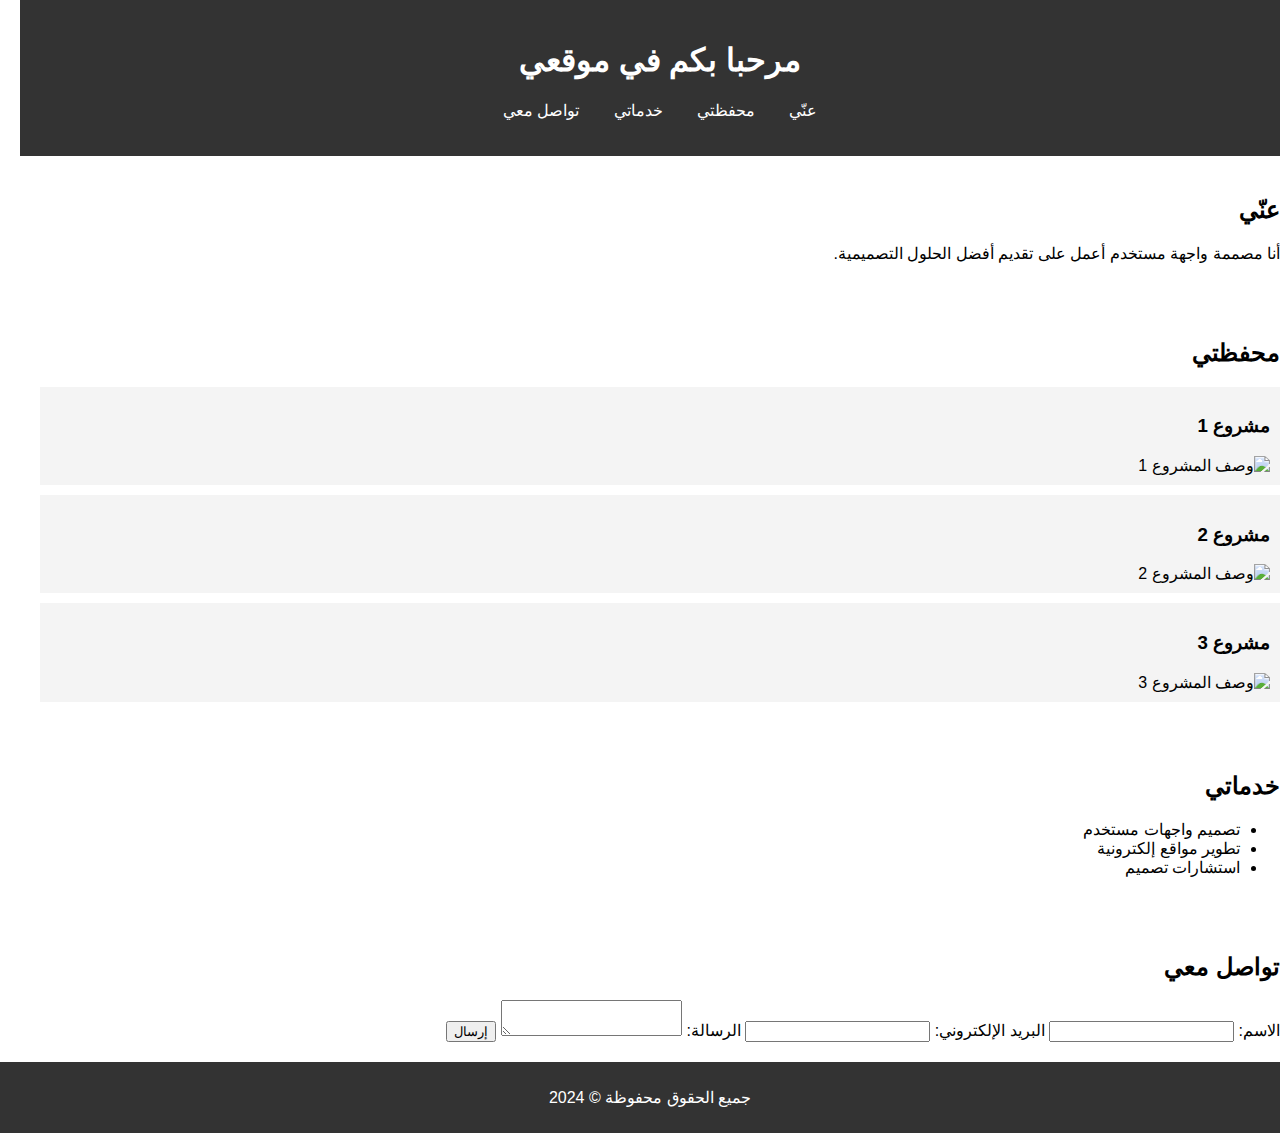
==== index.html @ 981ebf2f "Add files via upload" ====
<!DOCTYPE html>
<html lang="ar">
<head>
    <meta charset="UTF-8">
    <meta name="viewport" content="width=device-width, initial-scale=1.0">
    <title>موقعي الشخصي</title>
    <link rel="stylesheet" href="styles.css">
</head>
<body>
    <header>
        <h1>مرحبا بكم في موقعي</h1>
        <nav>
            <ul>
                <li><a href="#about">عنّي</a></li>
                <li><a href="#portfolio">محفظتي</a></li>
                <li><a href="#services">خدماتي</a></li>
                <li><a href="#contact">تواصل معي</a></li>
            </ul>
        </nav>
    </header>

    <section id="about">
        <h2>عنّي</h2>
        <p>أنا مصممة واجهة مستخدم أعمل على تقديم أفضل الحلول التصميمية.</p>
    </section>

    <section id="portfolio">
        <h2>محفظتي</h2>
        <div class="portfolio-item">
            <h3>مشروع 1</h3>
            <img src="path/to/your/image1.jpg" alt="وصف المشروع 1">
        </div>
        <div class="portfolio-item">
            <h3>مشروع 2</h3>
            <img src="path/to/your/image2.jpg" alt="وصف المشروع 2">
        </div>
        <div class="portfolio-item">
            <h3>مشروع 3</h3>
            <img src="path/to/your/image3.jpg" alt="وصف المشروع 3">
        </div>
    </section>

    <section id="services">
        <h2>خدماتي</h2>
        <ul>
            <li>تصميم واجهات مستخدم</li>
            <li>تطوير مواقع إلكترونية</li>
            <li>استشارات تصميم</li>
        </ul>
    </section>

    <section id="contact">
        <h2>تواصل معي</h2>
        <form>
            <label for="name">الاسم:</label>
            <input type="text" id="name" required>
            <label for="email">البريد الإلكتروني:</label>
            <input type="email" id="email" required>
            <label for="message">الرسالة:</label>
            <textarea id="message" required></textarea>
            <button type="submit">إرسال</button>
        </form>
    </section>

    <footer>
        <p>جميع الحقوق محفوظة © 2024</p>
    </footer>

    <script src="script.js"></script>
</body>
</html>
---- styles.css ----
body {
    font-family: Arial, sans-serif;
    direction: rtl;
    margin: 0;
    padding: 0;
}

header {
    background-color: #333;
    color: white;
    padding: 20px;
    text-align: center;
}

nav ul {
    list-style-type: none;
    padding: 0;
}

nav ul li {
    display: inline;
    margin: 0 15px;
}

nav ul li a {
    color: white;
    text-decoration: none;
}

section {
    padding: 20px;
}

.portfolio-item {
    background-color: #f4f4f4;
    margin: 10px 0;
    padding: 10px;
}

footer {
    text-align: center;
    padding: 10px;
    background-color: #333;
    color: white;
    position: relative;
    bottom: 0;
    width: 100%;
}
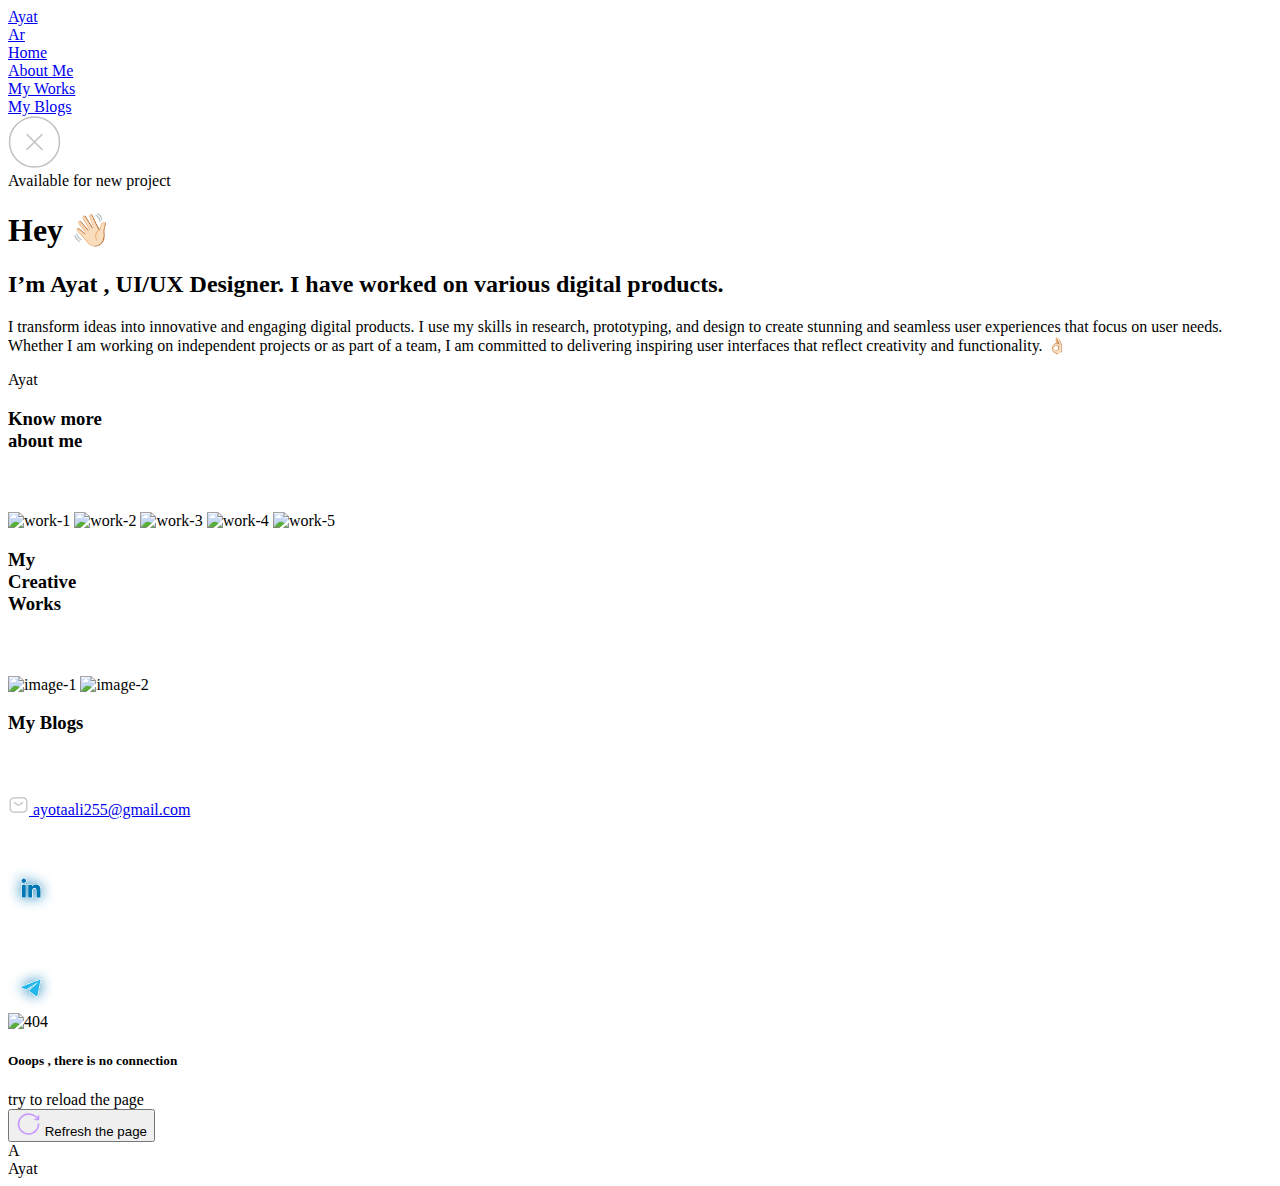
==== commit 4b5252e6: "Update index.html" ====
--- a/index.html
+++ b/index.html
@@ -1,71 +1,339 @@
 <!DOCTYPE html>
-<html lang="ar">
-<head>
-    <meta charset="UTF-8">
-    <meta name="viewport" content="width=device-width, initial-scale=1.0">
-    <title>موقعي الشخصي</title>
-    <link rel="stylesheet" href="styles.css">
+<html lang="en" direction="ltr"><head>
+    <meta charset="utf-8">
+    <meta name="viewport" content="width=device-width, initial-scale=1">
+
+    <title>Ayat Ali | Portfolio</title>
+<link rel="icon" href="https://ayatali.com/ayat/assets/svgs/logo.svg">
+<link rel="apple-touch-icon" href="https://ayatali.com/ayat/assets/svgs/logo.svg">
+<meta name="theme-color" content="#ffffff">
+<meta name="viewport" content="width=device-width, initial-scale=1.0">
+<meta name="description" content="I transform ideas into innovative and engaging digital products. I use my skills in research, prototyping, and design to create stunning and seamless user experiences that focus on user needs. Whether I am working on independent projects or as part of a team, I am committed to delivering inspiring user interfaces that reflect creativity and functionality. 👌🏻">
+<meta name="keywords" content="">
+<meta name="revisit-after" content="1 days">
+<meta name="distribution" content="Ayat Ali">
+<meta property="og:title" content="I’m Ayat , UI/UX Designer. I have worked on various digital products.">
+<meta property="og:type" content="website">
+<meta property="og:url" content="https://ayatali.com/">
+<meta property="og:image" content="https://ayatali.com/ayat/assets/svgs/logo.svg">
+<meta property="og:site_name" content="Ayat Ali">
+<meta property="og:description" content="I transform ideas into innovative and engaging digital products. I use my skills in research, prototyping, and design to create stunning and seamless user experiences that focus on user needs. Whether I am working on independent projects or as part of a team, I am committed to delivering inspiring user interfaces that reflect creativity and functionality. 👌🏻"> 
+    <link rel="stylesheet" href="https://ayatali.com/ayat/assets/css/style.css?v=1.0.2">
+    <link rel="stylesheet" href="https://ayatali.com/ayat/assets/css/landing.css?v=1.0.1 ">
+    <!-- Fonts -->
+
+
 </head>
-<body>
-    <header>
-        <h1>مرحبا بكم في موقعي</h1>
-        <nav>
-            <ul>
-                <li><a href="#about">عنّي</a></li>
-                <li><a href="#portfolio">محفظتي</a></li>
-                <li><a href="#services">خدماتي</a></li>
-                <li><a href="#contact">تواصل معي</a></li>
-            </ul>
-        </nav>
-    </header>
-
-    <section id="about">
-        <h2>عنّي</h2>
-        <p>أنا مصممة واجهة مستخدم أعمل على تقديم أفضل الحلول التصميمية.</p>
-    </section>
-
-    <section id="portfolio">
-        <h2>محفظتي</h2>
-        <div class="portfolio-item">
-            <h3>مشروع 1</h3>
-            <img src="path/to/your/image1.jpg" alt="وصف المشروع 1">
-        </div>
-        <div class="portfolio-item">
-            <h3>مشروع 2</h3>
-            <img src="path/to/your/image2.jpg" alt="وصف المشروع 2">
-        </div>
-        <div class="portfolio-item">
-            <h3>مشروع 3</h3>
-            <img src="path/to/your/image3.jpg" alt="وصف المشروع 3">
-        </div>
-    </section>
-
-    <section id="services">
-        <h2>خدماتي</h2>
-        <ul>
-            <li>تصميم واجهات مستخدم</li>
-            <li>تطوير مواقع إلكترونية</li>
-            <li>استشارات تصميم</li>
-        </ul>
-    </section>
-
-    <section id="contact">
-        <h2>تواصل معي</h2>
-        <form>
-            <label for="name">الاسم:</label>
-            <input type="text" id="name" required>
-            <label for="email">البريد الإلكتروني:</label>
-            <input type="email" id="email" required>
-            <label for="message">الرسالة:</label>
-            <textarea id="message" required></textarea>
-            <button type="submit">إرسال</button>
-        </form>
-    </section>
-
-    <footer>
-        <p>جميع الحقوق محفوظة © 2024</p>
-    </footer>
-
-    <script src="script.js"></script>
-</body>
+
+<body id="ayat" cz-shortcut-listen="true">
+
+    <div id="main-content" class="main-content">
+
+        <header>
+    <div class="header-content">
+        <a class="logo" href="https://ayatali.com">Ayat</a>
+        <div class="header-actions">
+            <a href="https://ayatali.com/lang/ar" class="lang">Ar</a>
+                        </div>
+    </div>
+  
+ 
+</header>
+<div class="header-menu" id="header-menu">
+    <div class="header-menu-content">
+        <a href="https://ayatali.com" class="lang">Home</a>
+        <div class="menu-divider"></div>
+        <a href="https://ayatali.com/about" class="lang">About Me</a>
+        <div class="menu-divider"></div>
+        <a href="https://ayatali.com/portfolio" class="lang">My Works</a>
+        <div class="menu-divider"></div>
+        <a href="https://ayatali.com/blog" class="lang">My Blogs</a>
+    </div>
+    <a href="#" aria-label="close-menu" onclick="toggleMenuButton()" class="close-menu">
+        <svg width="53" height="52" viewBox="0 0 53 52" fill="none" xmlns="http://www.w3.org/2000/svg">
+            <path d="M19 33.5L26.5 26M26.5 26L34 18.5M26.5 26L19 18.5M26.5 26L34 33.5M51.5 26C51.5 39.8071 40.3071 51 26.5 51C12.6929 51 1.5 39.8071 1.5 26C1.5 12.1929 12.6929 1 26.5 1C40.3071 1 51.5 12.1929 51.5 26Z" stroke="#C1C1C1" stroke-width="1.5" stroke-linecap="round" stroke-linejoin="round"></path>
+        </svg>
+    </a>
+</div>
+
+<div id="loading-screen" style="display: none;">
+    <div class="loader"><svg width="454" height="336" viewBox="0 0 454 336" fill="none" xmlns="http://www.w3.org/2000/svg">
+        <g filter="url(#filter0_dd_427_773)">
+        <path d="M68.9453 216.324C67.3698 218.115 65.7943 218.974 64.2188 218.902C62.7148 218.759 61.4974 218.079 60.5664 216.861C59.707 215.644 59.4564 214.319 59.8145 212.887C60.0293 211.956 60.4232 211.204 60.9961 210.631C61.6406 209.986 62.7148 209.234 64.2188 208.375C64.9349 208.017 66.403 207.158 68.623 205.797C70.9147 204.436 73.457 202.932 76.25 201.285L85.918 195.377L89.6777 187.857C101.351 164.439 115.745 141.809 132.861 119.967C150.049 98.1243 166.699 81.2233 182.812 69.2637C191.263 63.0332 197.493 60.1328 201.504 60.5625C205.729 60.7057 208.057 63.2122 208.486 68.082C208.916 72.8802 207.555 80.7936 204.404 91.8223C203.831 93.8275 202.972 96.5488 201.826 99.9863C200.752 103.424 199.105 108.437 196.885 115.025C194.736 121.614 191.729 130.637 187.861 142.096C186.357 146.679 185.068 150.618 183.994 153.912C182.92 157.135 182.383 158.818 182.383 158.961C182.383 159.176 182.526 159.319 182.812 159.391C183.171 159.391 183.815 159.319 184.746 159.176C185.534 159.104 186.859 159.033 188.721 158.961C190.654 158.889 192.66 158.854 194.736 158.854C200.107 158.854 204.261 159.247 207.197 160.035C210.205 160.751 212.604 161.969 214.395 163.688C215.54 164.69 216.436 165.908 217.08 167.34C217.725 168.772 218.262 170.706 218.691 173.141C219.121 175.289 219.229 176.972 219.014 178.189C218.799 179.335 218.19 180.302 217.188 181.09C215.898 182.092 214.538 182.415 213.105 182.057C211.673 181.699 210.599 180.839 209.883 179.479C209.453 178.619 209.274 177.724 209.346 176.793C209.489 175.79 209.883 174.609 210.527 173.248C212.962 168.092 210.062 164.833 201.826 163.473C199.606 163.115 196.956 162.936 193.877 162.936C190.869 162.864 187.897 163.007 184.961 163.365C183.815 163.437 182.848 163.544 182.061 163.688C181.273 163.831 180.843 163.902 180.771 163.902C180.628 164.189 180.055 165.943 179.053 169.166C178.122 172.317 177.048 176.077 175.83 180.445C174.613 184.742 173.503 188.681 172.5 192.262C167.487 210.81 164.551 224.345 163.691 232.867C163.62 233.87 163.584 234.622 163.584 235.123C163.584 235.624 163.62 235.947 163.691 236.09C163.763 236.233 163.942 236.305 164.229 236.305C164.873 236.305 165.625 236.627 166.484 237.271C167.344 237.916 167.988 238.632 168.418 239.42C169.206 241.497 168.812 243.251 167.236 244.684C165.661 246.188 163.656 246.617 161.221 245.973C159.144 245.185 157.855 243.538 157.354 241.031C157.067 238.167 158.249 231.005 160.898 219.547C163.62 208.017 167.451 194.052 172.393 177.652C173.467 174.072 174.326 171.064 174.971 168.629C175.687 166.194 176.009 164.905 175.938 164.762C175.866 164.69 175.508 164.726 174.863 164.869C174.29 164.941 173.574 165.048 172.715 165.191C153.092 169.488 132.253 177.402 110.195 188.932C107.474 190.364 104.645 191.939 101.709 193.658C98.7728 195.305 96.2305 196.773 94.082 198.062C92.0052 199.352 90.7878 200.175 90.4297 200.533C89.7135 201.393 88.6035 203.827 87.0996 207.838C85.6673 211.777 84.1276 216.324 82.4805 221.48C80.8333 226.565 79.4727 231.256 78.3984 235.553C76.5365 243.001 75.1042 249.84 74.1016 256.07C73.1706 262.301 72.8841 266.526 73.2422 268.746C73.6719 271.324 72.9915 273.222 71.2012 274.439C69.4824 275.657 67.6921 275.729 65.8301 274.654C64.6126 273.867 63.9323 272.577 63.7891 270.787C63.6458 269.068 63.9323 266.132 64.6484 261.979C68.0859 244.505 72.9199 227.711 79.1504 211.598C79.6517 210.38 80.0456 209.342 80.332 208.482C80.6185 207.623 80.7259 207.158 80.6543 207.086C80.5111 207.014 79.9023 207.372 78.8281 208.16C77.8255 208.876 76.6081 209.771 75.1758 210.846C73.8151 211.92 72.526 212.994 71.3086 214.068C70.1628 215.071 69.375 215.823 68.9453 216.324ZM107.725 165.729C106.794 167.304 105.612 169.417 104.18 172.066C102.747 174.645 101.315 177.294 99.8828 180.016C98.4505 182.737 97.2331 185.1 96.2305 187.105C95.2279 189.039 94.7266 190.113 94.7266 190.328C94.7266 190.4 95.765 189.934 97.8418 188.932C99.9186 187.929 102.461 186.676 105.469 185.172C108.62 183.668 111.914 182.128 115.352 180.553C118.789 178.906 121.618 177.581 123.838 176.578C141.527 169.059 157.676 163.938 172.285 161.217C173.646 160.93 174.792 160.68 175.723 160.465C176.725 160.178 177.298 159.999 177.441 159.928C177.656 159.57 178.766 156.454 180.771 150.582C182.777 144.71 185.104 137.835 187.754 129.957C190.475 122.079 192.91 114.918 195.059 108.473C203.079 84.3385 206.051 70.3379 203.975 66.4707C202.113 62.5319 195.202 65.1816 183.242 74.4199C170.137 84.5892 155.921 99.127 140.596 118.033C127.92 133.788 116.963 149.687 107.725 165.729ZM207.197 249.84C206.696 249.84 206.195 249.732 205.693 249.518C204.261 248.873 203.545 247.548 203.545 245.543C203.545 243.824 204.082 241.604 205.156 238.883C209.453 228.642 219.3 215.895 234.697 200.641L241.68 193.766C250.846 175.074 255.43 165.442 255.43 164.869V164.762L254.463 165.299C249.163 169.094 239.854 177.688 226.533 191.08C218.083 199.531 213.356 204.042 212.354 204.615C211.279 205.045 210.348 205.26 209.561 205.26C207.412 205.26 206.338 203.72 206.338 200.641C206.338 197.776 207.734 192.727 210.527 185.494C211.53 183.131 212.031 181.591 212.031 180.875C212.031 180.445 211.96 179.98 211.816 179.479C211.673 178.977 211.602 178.404 211.602 177.76C211.602 174.895 213.213 171.708 216.436 168.199C218.942 165.549 221.019 164.225 222.666 164.225C223.454 164.225 224.17 164.475 224.814 164.977C225.889 165.764 226.426 166.874 226.426 168.307C226.426 169.166 225.853 170.885 224.707 173.463C222.773 177.975 220.804 180.768 218.799 181.842C216.794 182.63 214.538 186.926 212.031 194.732C211.1 197.454 210.635 199.28 210.635 200.211C210.635 200.283 210.706 200.318 210.85 200.318C211.279 200.318 212.604 199.316 214.824 197.311C216.973 195.234 220.589 191.653 225.674 186.568C244.437 168.02 255.251 158.746 258.115 158.746C258.617 158.746 259.118 159.068 259.619 159.713C260.192 160.357 260.479 160.93 260.479 161.432C260.479 163.222 258.33 168.557 254.033 177.438C251.097 183.31 249.629 186.425 249.629 186.783C249.987 186.783 251.169 185.995 253.174 184.42C255.68 182.63 258.115 180.947 260.479 179.371C263.2 177.652 265.312 176.256 266.816 175.182C269.251 173.463 270.827 171.887 271.543 170.455C272.259 169.023 272.939 167.984 273.584 167.34C274.229 166.624 275.16 166.266 276.377 166.266C277.666 166.266 278.704 166.695 279.492 167.555C280.352 168.342 280.781 169.238 280.781 170.24C280.781 171.386 280.029 172.46 278.525 173.463C277.38 174.251 276.413 174.645 275.625 174.645C274.837 174.645 272.939 175.54 269.932 177.33C263.2 181.34 254.893 187.464 245.01 195.699C238.063 208.232 232.262 218.186 227.607 225.562C218.942 238.954 212.962 246.796 209.668 249.088C208.809 249.589 207.985 249.84 207.197 249.84ZM208.379 244.469L209.668 243.18C210.885 242.177 212.497 240.208 214.502 237.271C218.226 232.473 222.702 225.921 227.93 217.613C232.083 211.096 234.16 207.551 234.16 206.979L234.053 206.871C233.766 206.871 232.585 208.089 230.508 210.523C217.76 225.133 210.384 236.448 208.379 244.469ZM297.432 195.484C296.071 195.484 295.033 195.305 294.316 194.947C291.309 193.372 289.805 190.328 289.805 185.816C289.805 182.522 290.521 178.261 291.953 173.033V172.926C291.953 172.854 291.917 172.818 291.846 172.818C291.702 172.818 290.306 174 287.656 176.363C281.569 181.806 276.914 184.527 273.691 184.527C271.829 184.527 270.469 183.561 269.609 181.627C269.251 180.624 269.072 179.55 269.072 178.404C269.072 175.325 270.54 171.816 273.477 167.877C278.919 161.646 284.577 158.531 290.449 158.531C294.173 158.531 296.966 159.928 298.828 162.721C299.115 163.15 299.258 163.795 299.258 164.654C299.258 167.089 298.828 168.844 297.969 169.918C297.109 170.992 296.322 172.675 295.605 174.967C294.173 179.622 293.457 183.382 293.457 186.246C293.457 188.18 293.958 189.719 294.961 190.865C295.677 191.725 296.536 192.154 297.539 192.154C300.905 192.154 306.956 188.717 315.693 181.842C318.916 179.264 321.172 177.151 322.461 175.504C323.75 173.785 324.395 172.102 324.395 170.455C324.395 168.736 324.824 167.555 325.684 166.91C326.543 166.266 327.367 165.943 328.154 165.943C329.515 165.943 330.482 166.624 331.055 167.984C331.341 168.844 331.484 169.667 331.484 170.455C331.484 172.818 330.768 174.43 329.336 175.289C328.691 175.576 326.973 176.936 324.18 179.371C319.74 183.238 315.407 186.64 311.182 189.576C306.956 192.441 303.734 194.195 301.514 194.84C300.225 195.27 298.864 195.484 297.432 195.484ZM273.799 180.445C275.374 180.445 278.275 178.583 282.5 174.859C286.152 171.637 288.301 169.309 288.945 167.877C289.16 167.376 289.268 166.66 289.268 165.729C289.268 164.439 288.623 163.795 287.334 163.795C286.117 163.795 284.505 164.439 282.5 165.729C278.418 168.378 275.589 171.529 274.014 175.182C273.226 176.972 272.832 178.333 272.832 179.264C272.832 180.051 273.154 180.445 273.799 180.445ZM307.744 249.625C307.028 249.625 306.276 249.374 305.488 248.873C304.629 248.372 304.056 247.799 303.77 247.154C303.483 246.51 303.34 245.507 303.34 244.146C303.34 242.786 303.77 239.885 304.629 235.445C305.488 231.077 306.383 227.245 307.314 223.951L308.174 221.158C310.967 210.416 314.404 199.244 318.486 187.643C319.704 184.348 320.312 182.379 320.312 181.734C321.029 178.512 323.392 172.317 327.402 163.15L332.451 150.797C334.17 146.572 335.029 144.244 335.029 143.814C335.029 143.671 334.886 143.6 334.6 143.6C334.17 143.6 333.167 143.779 331.592 144.137C327.725 144.924 323.32 145.999 318.379 147.359C313.438 148.72 310.322 149.902 309.033 150.904C308.317 151.406 307.959 152.05 307.959 152.838C307.959 153.626 307.601 154.413 306.885 155.201C305.739 156.49 304.378 157.135 302.803 157.135C301.8 157.135 300.798 156.741 299.795 155.953C298.792 155.165 298.291 153.912 298.291 152.193C298.291 148.899 301.012 146.393 306.455 144.674C311.396 142.955 319.382 140.986 330.41 138.766C335.208 137.763 337.822 137.154 338.252 136.939C339.684 134.075 340.83 131.676 341.689 129.742C344.84 123.082 347.096 119.179 348.457 118.033C349.245 117.389 350.14 117.066 351.143 117.066C353.792 117.066 355.117 118.678 355.117 121.9L354.902 124.156C354.186 128.668 352.145 131.067 348.779 131.354C347.992 131.425 347.383 131.604 346.953 131.891C346.595 132.177 346.201 132.75 345.771 133.609C345.485 134.182 345.27 134.648 345.127 135.006C344.984 135.292 344.912 135.507 344.912 135.65C344.912 135.722 345.02 135.758 345.234 135.758C346.309 135.758 348.851 135.436 352.861 134.791L361.025 133.609C363.818 133.251 370.479 132.786 381.006 132.213C384.515 131.998 387.236 131.891 389.17 131.891C389.743 131.891 390.244 131.926 390.674 131.998C391.175 132.07 391.605 132.213 391.963 132.428C392.751 132.857 393.395 133.502 393.896 134.361C394.469 135.149 394.756 135.901 394.756 136.617C394.756 138.264 394.183 139.553 393.037 140.484C391.963 141.415 390.566 141.881 388.848 141.881C387.845 141.881 386.914 141.702 386.055 141.344C381.257 140.27 375.957 139.732 370.156 139.732C365.286 139.732 359.056 140.162 351.465 141.021C345.091 141.809 341.689 142.418 341.26 142.848C340.544 143.707 338.753 147.503 335.889 154.234L333.418 160.143C332.415 162.291 331.484 164.69 330.625 167.34C329.049 171.637 327.76 175.003 326.758 177.438C322.533 188.896 319.059 199.745 316.338 209.986C313.044 222.161 311.396 231.22 311.396 237.164C311.396 238.596 311.647 239.957 312.148 241.246C312.65 242.535 312.9 243.681 312.9 244.684C312.9 245.471 312.614 246.295 312.041 247.154C311.396 248.085 310.68 248.73 309.893 249.088C309.033 249.446 308.317 249.625 307.744 249.625Z" fill="#C395FF"></path>
+        </g>
+        <defs>
+        <filter id="filter0_dd_427_773" x="0.277344" y="0.917969" width="453.479" height="334.348" filterUnits="userSpaceOnUse" color-interpolation-filters="sRGB">
+        <feFlood flood-opacity="0" result="BackgroundImageFix"></feFlood>
+        <feColorMatrix in="SourceAlpha" type="matrix" values="0 0 0 0 0 0 0 0 0 0 0 0 0 0 0 0 0 0 127 0" result="hardAlpha"></feColorMatrix>
+        <feOffset></feOffset>
+        <feGaussianBlur stdDeviation="2.75"></feGaussianBlur>
+        <feComposite in2="hardAlpha" operator="out"></feComposite>
+        <feColorMatrix type="matrix" values="0 0 0 0 0.753304 0 0 0 0 0.560237 0 0 0 0 1 0 0 0 1 0"></feColorMatrix>
+        <feBlend mode="normal" in2="BackgroundImageFix" result="effect1_dropShadow_427_773"></feBlend>
+        <feColorMatrix in="SourceAlpha" type="matrix" values="0 0 0 0 0 0 0 0 0 0 0 0 0 0 0 0 0 0 127 0" result="hardAlpha"></feColorMatrix>
+        <feOffset></feOffset>
+        <feGaussianBlur stdDeviation="29.5"></feGaussianBlur>
+        <feComposite in2="hardAlpha" operator="out"></feComposite>
+        <feColorMatrix type="matrix" values="0 0 0 0 0.753304 0 0 0 0 0.560237 0 0 0 0 1 0 0 0 1 0"></feColorMatrix>
+        <feBlend mode="normal" in2="effect1_dropShadow_427_773" result="effect2_dropShadow_427_773"></feBlend>
+        <feBlend mode="normal" in="SourceGraphic" in2="effect2_dropShadow_427_773" result="shape"></feBlend>
+        </filter>
+        </defs>
+        </svg>
+        </div>
+</div>
+
+        <main class="loaded-content">
+
+            <div class="main-grid">
+                <div class="hero">
+                    <span class="badge">
+                        <span class="badge-ellipse"></span> <span> Available for new project </span>
+                    </span>
+                    <div class="hero-content">
+                        <div>
+                            <h1> Hey 👋🏻</h1>
+                            <h2> I’m Ayat , UI/UX Designer. I have worked on various digital products.</h2>
+                        </div>
+                        <p>I transform ideas into innovative and engaging digital products. I use my skills in research, prototyping, and design to create stunning and seamless user experiences that focus on user needs. Whether I am working on independent projects or as part of a team, I am committed to delivering inspiring user interfaces that reflect creativity and functionality. 👌🏻</p>
+                    </div>
+
+                </div>
+                <div class="about" onclick="about()">
+                      <div>
+                        <p>Ayat</p>
+                      </div>
+                    <div class="about-content">
+                        <h3> Know more <br>  about me </h3>
+                        <svg width="37" height="38" viewBox="0 0 37 38" fill="none" xmlns="http://www.w3.org/2000/svg">
+                            <path fill-rule="evenodd" clip-rule="evenodd" d="M2.37344 19C2.37344 9.59965 9.54894 1.97917 18.4004 1.97917C27.2518 1.97917 34.4273 9.59965 34.4273 19C34.4273 28.4003 27.2518 36.0208 18.4004 36.0208C9.54894 36.0208 2.37344 28.4003 2.37344 19ZM20.4373 13.7359C20.1533 13.4343 19.6786 13.42 19.3771 13.704C19.0755 13.9879 19.0612 14.4626 19.3452 14.7641L22.6275 18.25H12.4369C12.0226 18.25 11.6869 18.5858 11.6869 19C11.6869 19.4142 12.0226 19.75 12.4369 19.75H22.6275L19.3452 23.2359C19.0612 23.5374 19.0755 24.0121 19.3771 24.296C19.6786 24.58 20.1533 24.5657 20.4373 24.2641L24.9099 19.5141C25.1819 19.2253 25.1819 18.7747 24.9099 18.4859L20.4373 13.7359Z" fill="white"></path>
+                        </svg>
+
+                    </div>
+
+
+                </div>
+
+                <div class="portfolio" onclick="portfolio()">
+                    <div class="portfolio-images">
+                        <img class="work-1" alt="work-1" loading="lazy" src="https://ayatali.com/ayat/assets/imgs/work1.webp">
+                        <img class="work-2" alt="work-2" loading="lazy" src="https://ayatali.com/ayat/assets/imgs/work2.webp">
+                        <img class="work-3" alt="work-3" loading="lazy" src="https://ayatali.com/ayat/assets/imgs/work3.webp">
+                        <img class="work-4" alt="work-4" loading="lazy" src="https://ayatali.com/ayat/assets/imgs/work4.webp">
+                        <img class="work-5" alt="work-5" loading="lazy" src="https://ayatali.com/ayat/assets/imgs/work5.webp">
+
+
+                    </div>
+                    <div class="portfolio-content">
+                        <h3> My<br> Creative<br> Works </h3>
+                        <svg width="37" height="38" viewBox="0 0 37 38" fill="none" xmlns="http://www.w3.org/2000/svg">
+                            <path fill-rule="evenodd" clip-rule="evenodd" d="M2.37344 19C2.37344 9.59965 9.54894 1.97917 18.4004 1.97917C27.2518 1.97917 34.4273 9.59965 34.4273 19C34.4273 28.4003 27.2518 36.0208 18.4004 36.0208C9.54894 36.0208 2.37344 28.4003 2.37344 19ZM20.4373 13.7359C20.1533 13.4343 19.6786 13.42 19.3771 13.704C19.0755 13.9879 19.0612 14.4626 19.3452 14.7641L22.6275 18.25H12.4369C12.0226 18.25 11.6869 18.5858 11.6869 19C11.6869 19.4142 12.0226 19.75 12.4369 19.75H22.6275L19.3452 23.2359C19.0612 23.5374 19.0755 24.0121 19.3771 24.296C19.6786 24.58 20.1533 24.5657 20.4373 24.2641L24.9099 19.5141C25.1819 19.2253 25.1819 18.7747 24.9099 18.4859L20.4373 13.7359Z" fill="white"></path>
+                        </svg>
+
+                        
+
+                    </div>
+
+                </div>
+                <div class="blog" onclick="blog()">
+                    <div class="image-container">
+                        <img class="image-1" loading="lazy" alt="image-1" src="https://ayatali.com/ayat/assets/imgs/lamb.webp">
+                        <img class="image-2" loading="lazy" alt="image-2" src="https://ayatali.com/ayat/assets/imgs/lamb.webp">
+
+                    </div>
+                    <div class="blog-content">
+                        <h3> My Blogs </h3>
+                        <svg width="37" height="38" viewBox="0 0 37 38" fill="none" xmlns="http://www.w3.org/2000/svg">
+                            <path fill-rule="evenodd" clip-rule="evenodd" d="M2.37344 19C2.37344 9.59965 9.54894 1.97917 18.4004 1.97917C27.2518 1.97917 34.4273 9.59965 34.4273 19C34.4273 28.4003 27.2518 36.0208 18.4004 36.0208C9.54894 36.0208 2.37344 28.4003 2.37344 19ZM20.4373 13.7359C20.1533 13.4343 19.6786 13.42 19.3771 13.704C19.0755 13.9879 19.0612 14.4626 19.3452 14.7641L22.6275 18.25H12.4369C12.0226 18.25 11.6869 18.5858 11.6869 19C11.6869 19.4142 12.0226 19.75 12.4369 19.75H22.6275L19.3452 23.2359C19.0612 23.5374 19.0755 24.0121 19.3771 24.296C19.6786 24.58 20.1533 24.5657 20.4373 24.2641L24.9099 19.5141C25.1819 19.2253 25.1819 18.7747 24.9099 18.4859L20.4373 13.7359Z" fill="white"></path>
+                        </svg>
+                    </div>
+                </div>
+
+
+            </div>
+        </main>
+        <footer class="footer-content loaded-content">
+    <div class="footer-content">
+       <div class="social-email">
+        <div class=" social email">
+            <a href="mailto:ayotaali255@gmail.com" aria-label="let's chat" target="_blank">
+                <svg width="21" height="20" viewBox="0 0 21 20" fill="none" xmlns="http://www.w3.org/2000/svg">
+                    <mask id="path-1-inside-1_260_80" fill="white">
+                        <path d="M14.6667 17.7083H6.33334C3.29167 17.7083 1.54167 15.9583 1.54167 12.9167V7.08332C1.54167 4.04166 3.29167 2.29166 6.33334 2.29166H14.6667C17.7083 2.29166 19.4583 4.04166 19.4583 7.08332V12.9167C19.4583 15.9583 17.7083 17.7083 14.6667 17.7083ZM6.33334 3.54166C3.95001 3.54166 2.79167 4.69999 2.79167 7.08332V12.9167C2.79167 15.3 3.95001 16.4583 6.33334 16.4583H14.6667C17.05 16.4583 18.2083 15.3 18.2083 12.9167V7.08332C18.2083 4.69999 17.05 3.54166 14.6667 3.54166H6.33334Z"></path>
+                    </mask>
+                    <path d="M14.6667 16.4083H6.33334V19.0083H14.6667V16.4083ZM6.33334 16.4083C5.05927 16.4083 4.22851 16.0463 3.71612 15.5339C3.20372 15.0215 2.84167 14.1907 2.84167 12.9167H0.241672C0.241672 14.6843 0.754619 16.2493 1.87764 17.3724C3.00066 18.4954 4.56574 19.0083 6.33334 19.0083V16.4083ZM2.84167 12.9167V7.08332H0.241672V12.9167H2.84167ZM2.84167 7.08332C2.84167 5.80926 3.20372 4.9785 3.71612 4.4661C4.22851 3.95371 5.05927 3.59166 6.33334 3.59166V0.991657C4.56574 0.991657 3.00066 1.5046 1.87764 2.62763C0.754619 3.75065 0.241672 5.31572 0.241672 7.08332H2.84167ZM6.33334 3.59166H14.6667V0.991657H6.33334V3.59166ZM14.6667 3.59166C15.9407 3.59166 16.7715 3.95371 17.2839 4.4661C17.7963 4.9785 18.1583 5.80926 18.1583 7.08332H20.7583C20.7583 5.31572 20.2454 3.75065 19.1224 2.62763C17.9993 1.5046 16.4343 0.991657 14.6667 0.991657V3.59166ZM18.1583 7.08332V12.9167H20.7583V7.08332H18.1583ZM18.1583 12.9167C18.1583 14.1907 17.7963 15.0215 17.2839 15.5339C16.7715 16.0463 15.9407 16.4083 14.6667 16.4083V19.0083C16.4343 19.0083 17.9993 18.4954 19.1224 17.3724C20.2454 16.2493 20.7583 14.6843 20.7583 12.9167H18.1583ZM6.33334 2.24166C4.9506 2.24166 3.67141 2.57761 2.74952 3.4995C1.82762 4.42139 1.49167 5.70058 1.49167 7.08332H4.09167C4.09167 6.08273 4.33489 5.59109 4.58799 5.33798C4.8411 5.08487 5.33274 4.84166 6.33334 4.84166V2.24166ZM1.49167 7.08332V12.9167H4.09167V7.08332H1.49167ZM1.49167 12.9167C1.49167 14.2994 1.82762 15.5786 2.74952 16.5005C3.67141 17.4224 4.9506 17.7583 6.33334 17.7583V15.1583C5.33274 15.1583 4.8411 14.9151 4.58799 14.662C4.33489 14.4089 4.09167 13.9173 4.09167 12.9167H1.49167ZM6.33334 17.7583H14.6667V15.1583H6.33334V17.7583ZM14.6667 17.7583C16.0494 17.7583 17.3286 17.4224 18.2505 16.5005C19.1724 15.5786 19.5083 14.2994 19.5083 12.9167H16.9083C16.9083 13.9173 16.6651 14.4089 16.412 14.662C16.1589 14.9151 15.6673 15.1583 14.6667 15.1583V17.7583ZM19.5083 12.9167V7.08332H16.9083V12.9167H19.5083ZM19.5083 7.08332C19.5083 5.70058 19.1724 4.42139 18.2505 3.4995C17.3286 2.57761 16.0494 2.24166 14.6667 2.24166V4.84166C15.6673 4.84166 16.1589 5.08487 16.412 5.33798C16.6651 5.59109 16.9083 6.08273 16.9083 7.08332H19.5083ZM14.6667 2.24166H6.33334V4.84166H14.6667V2.24166Z" fill="#C1C1C1" mask="url(#path-1-inside-1_260_80)"></path>
+                    <path d="M10.4998 10.725C9.79981 10.725 9.09148 10.5083 8.54981 10.0666L5.94148 7.98331C5.67481 7.76664 5.62481 7.37497 5.84148 7.10831C6.05815 6.84164 6.44982 6.79164 6.71648 7.00831L9.32481 9.09164C9.95814 9.59998 11.0331 9.59998 11.6665 9.09164L14.2748 7.00831C14.5415 6.79164 14.9415 6.83331 15.1498 7.10831C15.3665 7.37497 15.3248 7.77498 15.0498 7.98331L12.4415 10.0666C11.9081 10.5083 11.1998 10.725 10.4998 10.725Z" fill="#C1C1C1"></path>
+                </svg>
+
+                ayotaali255@gmail.com
+
+            </a>
+        </div>
+       </div>
+    
+        <div class="social">
+            <!-- https://X.com/ayotaali21 -->
+            <a href="https://x.com/ayotaali21" aria-label="x" target="_blank">
+                <svg width="44" height="42" viewBox="0 0 44 42" fill="none" xmlns="http://www.w3.org/2000/svg">
+                    <g filter="url(#filter0_d_181_458)">
+                        <path d="M23.7266 19.7371L29.9688 13.1071H28.375L23.0094 18.79L18.8125 13.1071H13.5L20.0344 21.9471L13.5 28.8929H15.0938L20.7516 22.8943L25.1875 28.8929H30.5L23.7266 19.7371ZM15.8641 14.1595H17.9891L28.1094 27.8405H25.9844L15.8641 14.1595Z" fill="white"></path>
+                    </g>
+                    <defs>
+                        <filter id="filter0_d_181_458" x="0.8" y="0.407147" width="42.4" height="41.1857" filterUnits="userSpaceOnUse" color-interpolation-filters="sRGB">
+                            <feFlood flood-opacity="0" result="BackgroundImageFix"></feFlood>
+                            <feColorMatrix in="SourceAlpha" type="matrix" values="0 0 0 0 0 0 0 0 0 0 0 0 0 0 0 0 0 0 127 0" result="hardAlpha"></feColorMatrix>
+                            <feOffset></feOffset>
+                            <feGaussianBlur stdDeviation="6.35"></feGaussianBlur>
+                            <feComposite in2="hardAlpha" operator="out"></feComposite>
+                            <feColorMatrix type="matrix" values="0 0 0 0 1 0 0 0 0 1 0 0 0 0 1 0 0 0 0.67 0"></feColorMatrix>
+                            <feBlend mode="normal" in2="BackgroundImageFix" result="effect1_dropShadow_181_458"></feBlend>
+                            <feBlend mode="normal" in="SourceGraphic" in2="effect1_dropShadow_181_458" result="shape"></feBlend>
+                        </filter>
+                    </defs>
+                </svg>
+
+            </a>
+        </div>
+       
+
+        <div class="social light">
+            <!-- https://www.linkedin.com/in/ayotaali21/ -->
+            <a href="https://www.linkedin.com/in/ayotaali21" aria-label="linkedin" target="_blank">
+                <svg width="46" height="46" viewBox="0 0 46 46" fill="none" xmlns="http://www.w3.org/2000/svg">
+                    <g filter="url(#filter0_d_181_461)">
+                        <path d="M32.4953 32.5L32.5 32.4992V25.531C32.5 22.122 31.7661 19.4961 27.7809 19.4961C25.865 19.4961 24.5794 20.5474 24.0545 21.5441H23.9991V19.8143H20.2205V32.4992H24.155V26.2181C24.155 24.5643 24.4685 22.9652 26.5166 22.9652C28.5345 22.9652 28.5646 24.8525 28.5646 26.3242V32.5H32.4953ZM13.8135 19.8151H17.7528V32.5H13.8135V19.8151ZM15.7816 13.5C14.522 13.5 13.5 14.522 13.5 15.7816C13.5 17.0411 14.522 18.0845 15.7816 18.0845C17.0411 18.0845 18.0632 17.0411 18.0632 15.7816C18.0624 14.522 17.0403 13.5 15.7816 13.5Z" fill="#0077B5"></path>
+                    </g>
+                    <defs>
+                        <filter id="filter0_d_181_461" x="0.8" y="0.8" width="44.4" height="44.4" filterUnits="userSpaceOnUse" color-interpolation-filters="sRGB">
+                            <feFlood flood-opacity="0" result="BackgroundImageFix"></feFlood>
+                            <feColorMatrix in="SourceAlpha" type="matrix" values="0 0 0 0 0 0 0 0 0 0 0 0 0 0 0 0 0 0 127 0" result="hardAlpha"></feColorMatrix>
+                            <feOffset></feOffset>
+                            <feGaussianBlur stdDeviation="6.35"></feGaussianBlur>
+                            <feComposite in2="hardAlpha" operator="out"></feComposite>
+                            <feColorMatrix type="matrix" values="0 0 0 0 0 0 0 0 0 0.466667 0 0 0 0 0.709804 0 0 0 1 0"></feColorMatrix>
+                            <feBlend mode="normal" in2="BackgroundImageFix" result="effect1_dropShadow_181_461"></feBlend>
+                            <feBlend mode="normal" in="SourceGraphic" in2="effect1_dropShadow_181_461" result="shape"></feBlend>
+                        </filter>
+                    </defs>
+                </svg>
+
+            </a>
+        </div>
+       
+        <div class="social ">
+            <a href="https://layers.to/ayatali" aria-label="layers" target="_blank">
+                    <svg width="48" height="48" viewBox="0 0 48 48" fill="none" xmlns="http://www.w3.org/2000/svg">
+                    <g filter="url(#filter0_d_181_464)">
+                        <path d="M12.0001 25.7475L12.0601 16.749C12.0706 15.12 13.2098 13.7235 14.7826 13.4123L23.4728 11.6895C25.5608 11.2755 27.4988 12.9098 27.4853 15.072L27.4253 24.072C27.414 25.7002 26.2748 27.096 24.702 27.408L16.0118 29.1307C13.9238 29.5447 11.9858 27.9105 12.0001 25.7475Z" fill="white" fill-opacity="0.2" shape-rendering="crispEdges"></path>
+                    </g>
+                    <g filter="url(#filter1_d_181_464)">
+                        <path d="M16.2576 29.3378L16.3176 20.3378C16.3274 18.7103 17.4674 17.3146 19.0401 17.0026L27.7303 15.2806C29.8183 14.8666 31.7563 16.5001 31.7421 18.6631L31.6821 27.6631C31.6716 29.2913 30.5323 30.6871 28.9596 30.9991L20.2694 32.7218C18.1814 33.135 16.2434 31.5015 16.2576 29.3393V29.3378Z" fill="white" fill-opacity="0.5" shape-rendering="crispEdges"></path>
+                    </g>
+                    <g filter="url(#filter2_d_181_464)">
+                        <path d="M20.5156 32.9281L20.5756 23.9281C20.5861 22.2992 21.7253 20.9042 23.2981 20.5922L31.9883 18.8694C34.0763 18.4554 36.0143 20.0897 36 22.2519L35.94 31.2519C35.9295 32.8809 34.7903 34.2766 33.2175 34.5879L24.5273 36.3106C22.4393 36.7246 20.5013 35.0904 20.5148 32.9281H20.5156Z" fill="white" fill-opacity="0.8" shape-rendering="crispEdges"></path>
+                    </g>
+                    <defs>
+                        <filter id="filter0_d_181_464" x="-0.7" y="-1.07491" width="40.8854" height="42.97" filterUnits="userSpaceOnUse" color-interpolation-filters="sRGB">
+                            <feFlood flood-opacity="0" result="BackgroundImageFix"></feFlood>
+                            <feColorMatrix in="SourceAlpha" type="matrix" values="0 0 0 0 0 0 0 0 0 0 0 0 0 0 0 0 0 0 127 0" result="hardAlpha"></feColorMatrix>
+                            <feOffset></feOffset>
+                            <feGaussianBlur stdDeviation="6.35"></feGaussianBlur>
+                            <feComposite in2="hardAlpha" operator="out"></feComposite>
+                            <feColorMatrix type="matrix" values="0 0 0 0 1 0 0 0 0 1 0 0 0 0 1 0 0 0 0.2 0"></feColorMatrix>
+                            <feBlend mode="normal" in2="BackgroundImageFix" result="effect1_dropShadow_181_464"></feBlend>
+                            <feBlend mode="normal" in="SourceGraphic" in2="effect1_dropShadow_181_464" result="shape"></feBlend>
+                        </filter>
+                        <filter id="filter1_d_181_464" x="3.55755" y="2.51616" width="40.8846" height="42.9699" filterUnits="userSpaceOnUse" color-interpolation-filters="sRGB">
+                            <feFlood flood-opacity="0" result="BackgroundImageFix"></feFlood>
+                            <feColorMatrix in="SourceAlpha" type="matrix" values="0 0 0 0 0 0 0 0 0 0 0 0 0 0 0 0 0 0 127 0" result="hardAlpha"></feColorMatrix>
+                            <feOffset></feOffset>
+                            <feGaussianBlur stdDeviation="6.35"></feGaussianBlur>
+                            <feComposite in2="hardAlpha" operator="out"></feComposite>
+                            <feColorMatrix type="matrix" values="0 0 0 0 1 0 0 0 0 1 0 0 0 0 1 0 0 0 0.2 0"></feColorMatrix>
+                            <feBlend mode="normal" in2="BackgroundImageFix" result="effect1_dropShadow_181_464"></feBlend>
+                            <feBlend mode="normal" in="SourceGraphic" in2="effect1_dropShadow_181_464" result="shape"></feBlend>
+                        </filter>
+                        <filter id="filter2_d_181_464" x="7.81474" y="6.10499" width="40.8854" height="42.97" filterUnits="userSpaceOnUse" color-interpolation-filters="sRGB">
+                            <feFlood flood-opacity="0" result="BackgroundImageFix"></feFlood>
+                            <feColorMatrix in="SourceAlpha" type="matrix" values="0 0 0 0 0 0 0 0 0 0 0 0 0 0 0 0 0 0 127 0" result="hardAlpha"></feColorMatrix>
+                            <feOffset></feOffset>
+                            <feGaussianBlur stdDeviation="6.35"></feGaussianBlur>
+                            <feComposite in2="hardAlpha" operator="out"></feComposite>
+                            <feColorMatrix type="matrix" values="0 0 0 0 1 0 0 0 0 1 0 0 0 0 1 0 0 0 0.2 0"></feColorMatrix>
+                            <feBlend mode="normal" in2="BackgroundImageFix" result="effect1_dropShadow_181_464"></feBlend>
+                            <feBlend mode="normal" in="SourceGraphic" in2="effect1_dropShadow_181_464" result="shape"></feBlend>
+                        </filter>
+                    </defs>
+                </svg>
+            </a>
+        </div>
+    
+    
+        <div class="social light">
+            <!-- https://t.me/ayotaali21 -->
+            <a href="https://t.me/ayotaali21" aria-label="telegram" target="_blank">
+                <svg width="46" height="42" viewBox="0 0 46 42" fill="none" xmlns="http://www.w3.org/2000/svg">
+                    <g filter="url(#filter0_d_181_471)">
+                        <path d="M32.4999 13.3737L29.4948 28.5248C29.4948 28.5248 29.0747 29.5753 27.9188 29.071L20.953 23.7395C21.8892 22.8979 29.1526 16.3677 29.4703 16.0716C29.9613 15.6133 29.6566 15.3405 29.0859 15.6871L18.3572 22.5004L14.218 21.107C14.218 21.107 13.5663 20.8758 13.5036 20.3715C13.4405 19.8671 14.2391 19.594 14.2391 19.594L31.1131 12.9744C31.1131 12.9744 32.4999 12.3651 32.4999 13.3737Z" fill="#23B7EC"></path>
+                    </g>
+                    <defs>
+                        <filter id="filter0_d_181_471" x="0.800076" y="0.0920229" width="44.3998" height="41.816" filterUnits="userSpaceOnUse" color-interpolation-filters="sRGB">
+                            <feFlood flood-opacity="0" result="BackgroundImageFix"></feFlood>
+                            <feColorMatrix in="SourceAlpha" type="matrix" values="0 0 0 0 0 0 0 0 0 0 0 0 0 0 0 0 0 0 127 0" result="hardAlpha"></feColorMatrix>
+                            <feOffset></feOffset>
+                            <feGaussianBlur stdDeviation="6.35"></feGaussianBlur>
+                            <feComposite in2="hardAlpha" operator="out"></feComposite>
+                            <feColorMatrix type="matrix" values="0 0 0 0 0 0 0 0 0 0.466667 0 0 0 0 0.709804 0 0 0 1 0"></feColorMatrix>
+                            <feBlend mode="normal" in2="BackgroundImageFix" result="effect1_dropShadow_181_471"></feBlend>
+                            <feBlend mode="normal" in="SourceGraphic" in2="effect1_dropShadow_181_471" result="shape"></feBlend>
+                        </filter>
+                    </defs>
+                </svg>
+
+            </a>
+        </div>
+    
+</div>
+</footer>        <div id="error-pages" class="internet-data hidden">
+   <img src="https://ayatali.com/ayat/assets/imgs/no-connection.webp" alt="404">
+
+    <div class="discrption">
+        <h5>Ooops , there is no connection</h5>
+        <span> try to reload the page</span>
+
+    </div>
+    <div class="back-btn-dev">
+        <button class="back-btn" onclick="updateOnlineStatus()">
+            <svg width="25" height="24" viewBox="0 0 25 24" fill="none" xmlns="http://www.w3.org/2000/svg">
+                <path d="M22.5 12C22.5 17.5228 18.0228 22 12.5 22C6.97715 22 2.5 17.5228 2.5 12C2.5 6.47715 6.94444 2 12.5 2C19.1667 2 22.5 7.5 22.5 7.5M22.5 7.5V4M22.5 7.5H19" stroke="#C395FF" stroke-width="1.5" stroke-linecap="round" stroke-linejoin="round"></path>
+            </svg>
+
+
+            <span>Refresh the page</span></button>
+    </div>
+
+</div>
+    </div>
+
+   
+
+    <div class="cursor-background-fitler" style="top: 593px; left: 964px;"></div>
+
+    <div class="cursor-pointer" style="top: 593px; left: 964px;">
+       
+
+        <div class="cursor__inner">
+            <div class="inner_logo"> <span>A</span></div>
+            <div class="inner_text"><span>Ayat</span></div>
+
+        </div>
+
+    </div>
+
+    <script src="https://ayatali.com/ayat/assets/js/index.js"></script>
+    
+
+
+
 </html>
+
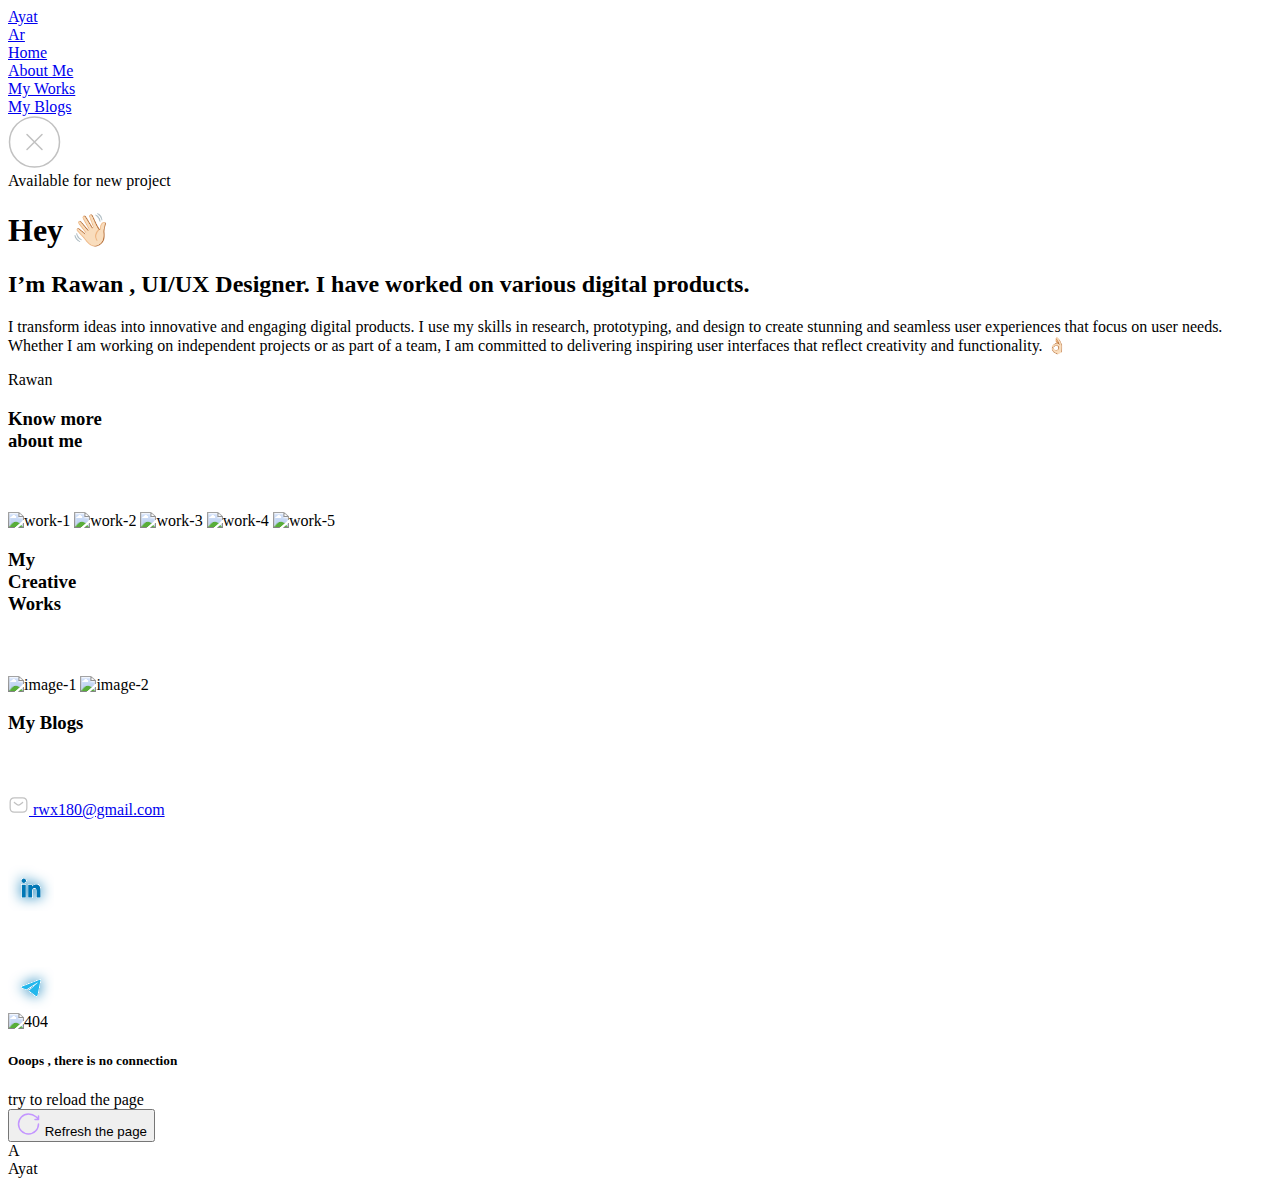
==== commit 8af34eb5: "Update index.html" ====
--- a/index.html
+++ b/index.html
@@ -3,16 +3,16 @@
     <meta charset="utf-8">
     <meta name="viewport" content="width=device-width, initial-scale=1">
 
-    <title>Ayat Ali | Portfolio</title>
-<link rel="icon" href="https://ayatali.com/ayat/assets/svgs/logo.svg">
+    <title>Rawan hatem | Portfolio</title>
+<link rel="icon" href="https://cdn.vectorstock.com/i/1000x1000/93/74/purple-blue-neon-r-letter-logo-design-concept-vector-41469374.webp">
 <link rel="apple-touch-icon" href="https://ayatali.com/ayat/assets/svgs/logo.svg">
 <meta name="theme-color" content="#ffffff">
 <meta name="viewport" content="width=device-width, initial-scale=1.0">
 <meta name="description" content="I transform ideas into innovative and engaging digital products. I use my skills in research, prototyping, and design to create stunning and seamless user experiences that focus on user needs. Whether I am working on independent projects or as part of a team, I am committed to delivering inspiring user interfaces that reflect creativity and functionality. 👌🏻">
 <meta name="keywords" content="">
 <meta name="revisit-after" content="1 days">
-<meta name="distribution" content="Ayat Ali">
-<meta property="og:title" content="I’m Ayat , UI/UX Designer. I have worked on various digital products.">
+<meta name="distribution" content="Rawan hatem">
+<meta property="og:title" content="I’m Rawan , UI/UX Designer. I have worked on various digital products.">
 <meta property="og:type" content="website">
 <meta property="og:url" content="https://ayatali.com/">
 <meta property="og:image" content="https://ayatali.com/ayat/assets/svgs/logo.svg">
@@ -93,7 +93,7 @@
                     <div class="hero-content">
                         <div>
                             <h1> Hey 👋🏻</h1>
-                            <h2> I’m Ayat , UI/UX Designer. I have worked on various digital products.</h2>
+                            <h2> I’m Rawan , UI/UX Designer. I have worked on various digital products.</h2>
                         </div>
                         <p>I transform ideas into innovative and engaging digital products. I use my skills in research, prototyping, and design to create stunning and seamless user experiences that focus on user needs. Whether I am working on independent projects or as part of a team, I am committed to delivering inspiring user interfaces that reflect creativity and functionality. 👌🏻</p>
                     </div>
@@ -101,7 +101,7 @@
                 </div>
                 <div class="about" onclick="about()">
                       <div>
-                        <p>Ayat</p>
+                        <p>Rawan</p>
                       </div>
                     <div class="about-content">
                         <h3> Know more <br>  about me </h3>
@@ -165,7 +165,7 @@
                     <path d="M10.4998 10.725C9.79981 10.725 9.09148 10.5083 8.54981 10.0666L5.94148 7.98331C5.67481 7.76664 5.62481 7.37497 5.84148 7.10831C6.05815 6.84164 6.44982 6.79164 6.71648 7.00831L9.32481 9.09164C9.95814 9.59998 11.0331 9.59998 11.6665 9.09164L14.2748 7.00831C14.5415 6.79164 14.9415 6.83331 15.1498 7.10831C15.3665 7.37497 15.3248 7.77498 15.0498 7.98331L12.4415 10.0666C11.9081 10.5083 11.1998 10.725 10.4998 10.725Z" fill="#C1C1C1"></path>
                 </svg>
 
-                ayotaali255@gmail.com
+                rwx180@gmail.com
 
             </a>
         </div>
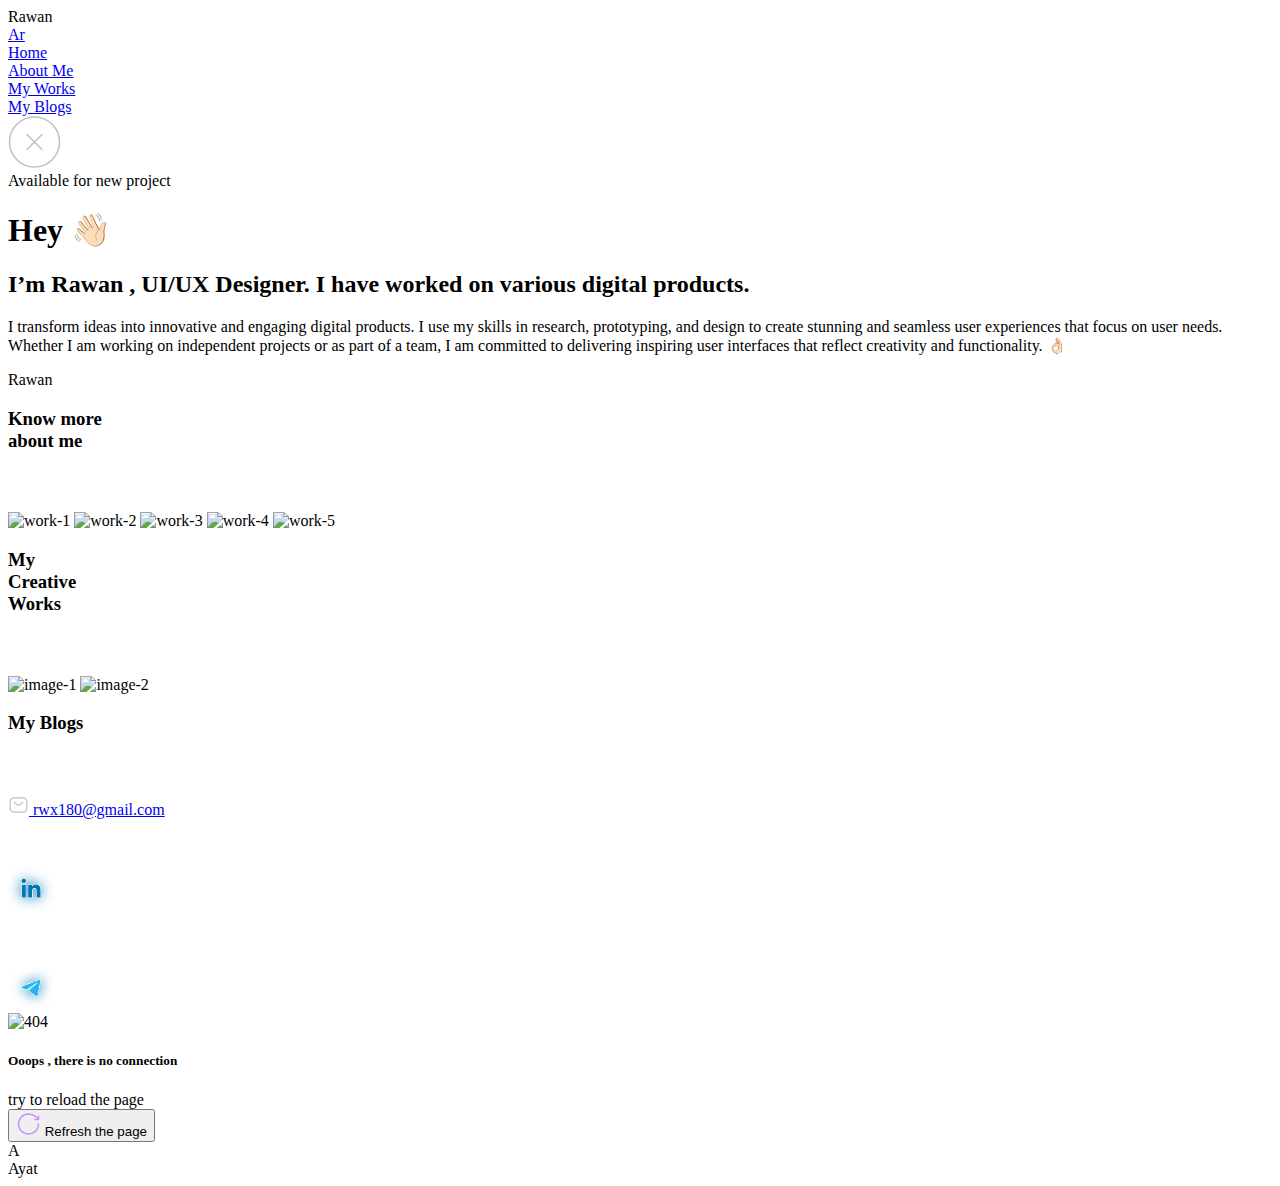
==== commit 74e6480d: "Update index.html" ====
--- a/index.html
+++ b/index.html
@@ -5,7 +5,7 @@
 
     <title>Rawan hatem | Portfolio</title>
 <link rel="icon" href="https://cdn.vectorstock.com/i/1000x1000/93/74/purple-blue-neon-r-letter-logo-design-concept-vector-41469374.webp">
-<link rel="apple-touch-icon" href="https://ayatali.com/ayat/assets/svgs/logo.svg">
+<link rel="apple-touch-icon" href="https://cdn.vectorstock.com/i/1000x1000/93/74/purple-blue-neon-r-letter-logo-design-concept-vector-41469374.webp">
 <meta name="theme-color" content="#ffffff">
 <meta name="viewport" content="width=device-width, initial-scale=1.0">
 <meta name="description" content="I transform ideas into innovative and engaging digital products. I use my skills in research, prototyping, and design to create stunning and seamless user experiences that focus on user needs. Whether I am working on independent projects or as part of a team, I am committed to delivering inspiring user interfaces that reflect creativity and functionality. 👌🏻">
@@ -14,9 +14,9 @@
 <meta name="distribution" content="Rawan hatem">
 <meta property="og:title" content="I’m Rawan , UI/UX Designer. I have worked on various digital products.">
 <meta property="og:type" content="website">
-<meta property="og:url" content="https://ayatali.com/">
-<meta property="og:image" content="https://ayatali.com/ayat/assets/svgs/logo.svg">
-<meta property="og:site_name" content="Ayat Ali">
+<meta property="og:url" content="https://cdn.vectorstock.com/i/1000x1000/93/74/purple-blue-neon-r-letter-logo-design-concept-vector-41469374.webp">
+<meta property="og:image" content="https://cdn.vectorstock.com/i/1000x1000/93/74/purple-blue-neon-r-letter-logo-design-concept-vector-41469374.webp">
+<meta property="og:site_name" content="Rawan Hatem">
 <meta property="og:description" content="I transform ideas into innovative and engaging digital products. I use my skills in research, prototyping, and design to create stunning and seamless user experiences that focus on user needs. Whether I am working on independent projects or as part of a team, I am committed to delivering inspiring user interfaces that reflect creativity and functionality. 👌🏻"> 
     <link rel="stylesheet" href="https://ayatali.com/ayat/assets/css/style.css?v=1.0.2">
     <link rel="stylesheet" href="https://ayatali.com/ayat/assets/css/landing.css?v=1.0.1 ">
@@ -25,13 +25,13 @@
 
 </head>
 
-<body id="ayat" cz-shortcut-listen="true">
+<body id="rawan" cz-shortcut-listen="true">
 
     <div id="main-content" class="main-content">
 
         <header>
     <div class="header-content">
-        <a class="logo" href="https://ayatali.com">Ayat</a>
+        <a class="logo">Rawan</a>
         <div class="header-actions">
             <a href="https://ayatali.com/lang/ar" class="lang">Ar</a>
                         </div>
